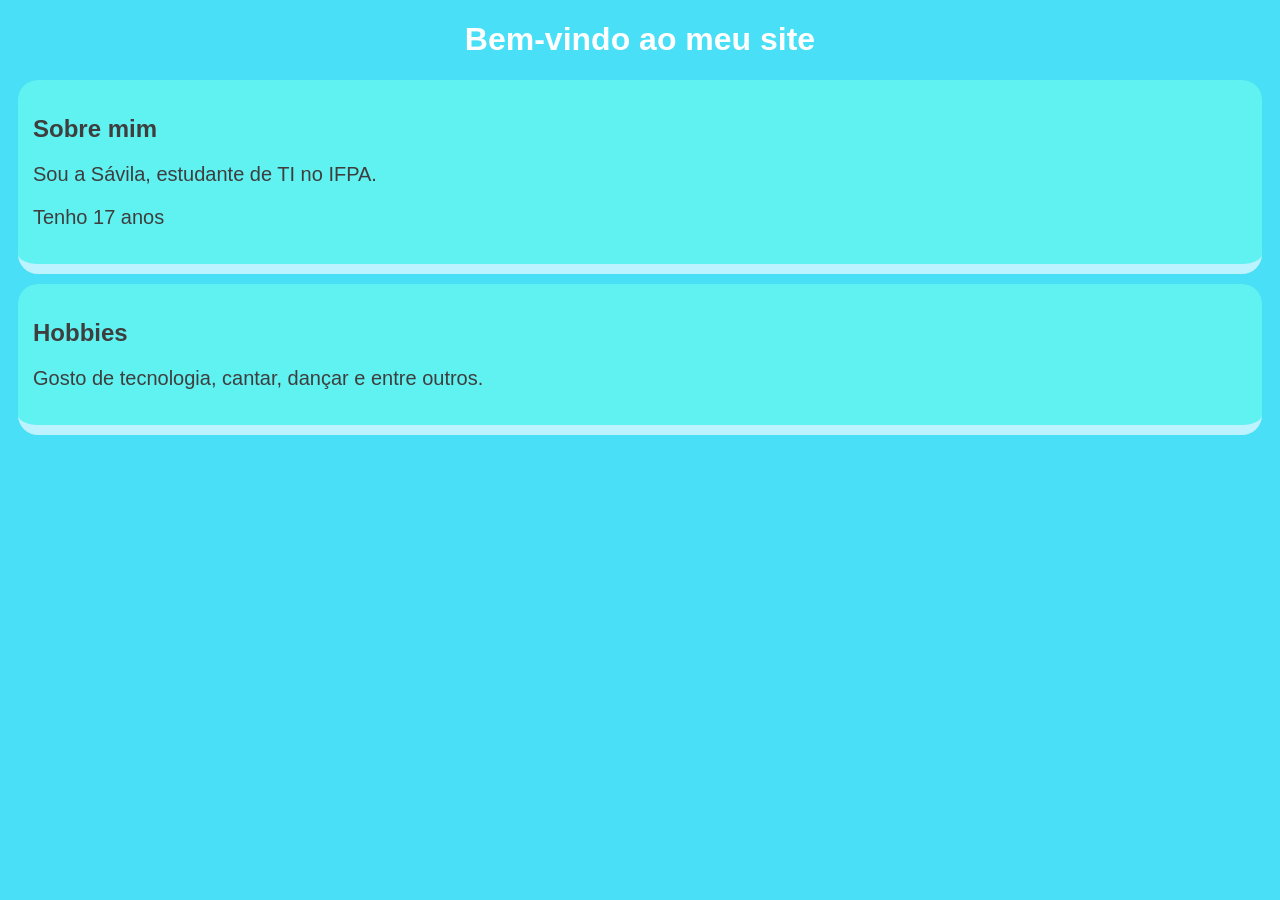
==== index.html @ f009efaa "Subindo primeira alteração de portifolio" ====
<!DOCTYPE html>
<html lang="en">

<head>
    <meta charset="UTF-8">
    <meta name="viewport" content="width=device-width, initial-scale=1.0">
    <title>Minha Página</title>

    <style>
        body{
            background-color:rgb(72, 223, 247);
            font-family: sans-serif;
            color: rgb(62, 62, 62);
        }

        h1{
            color: rgb(255, 255, 255);
            text-align: center;
        }

        p{
            font-size: 20px;
        }

        div{
            background-color: rgb(96, 241, 241);
            padding: 15px;
            margin: 10px;
            border-bottom: 10PX solid rgb(189, 242, 255);
            border-radius: 20px;
            transition: 0.5s;
        }

        div:hover{
            box-shadow: 5px 10px rgb(0, 185, 206);;
        }

    </style>
</head>

<body>
    <h1>Bem-vindo ao meu site</h1>
    <div>
        <h2>Sobre mim</h2>
        <p>Sou a Sávila, estudante de TI no IFPA.</p>
        <p>Tenho 17 anos</p>
    </div>
    <div>
        <h2>Hobbies</h2>
        <p>Gosto de tecnologia, cantar, dançar e entre outros.</p>
    </div>
</body>

</html>
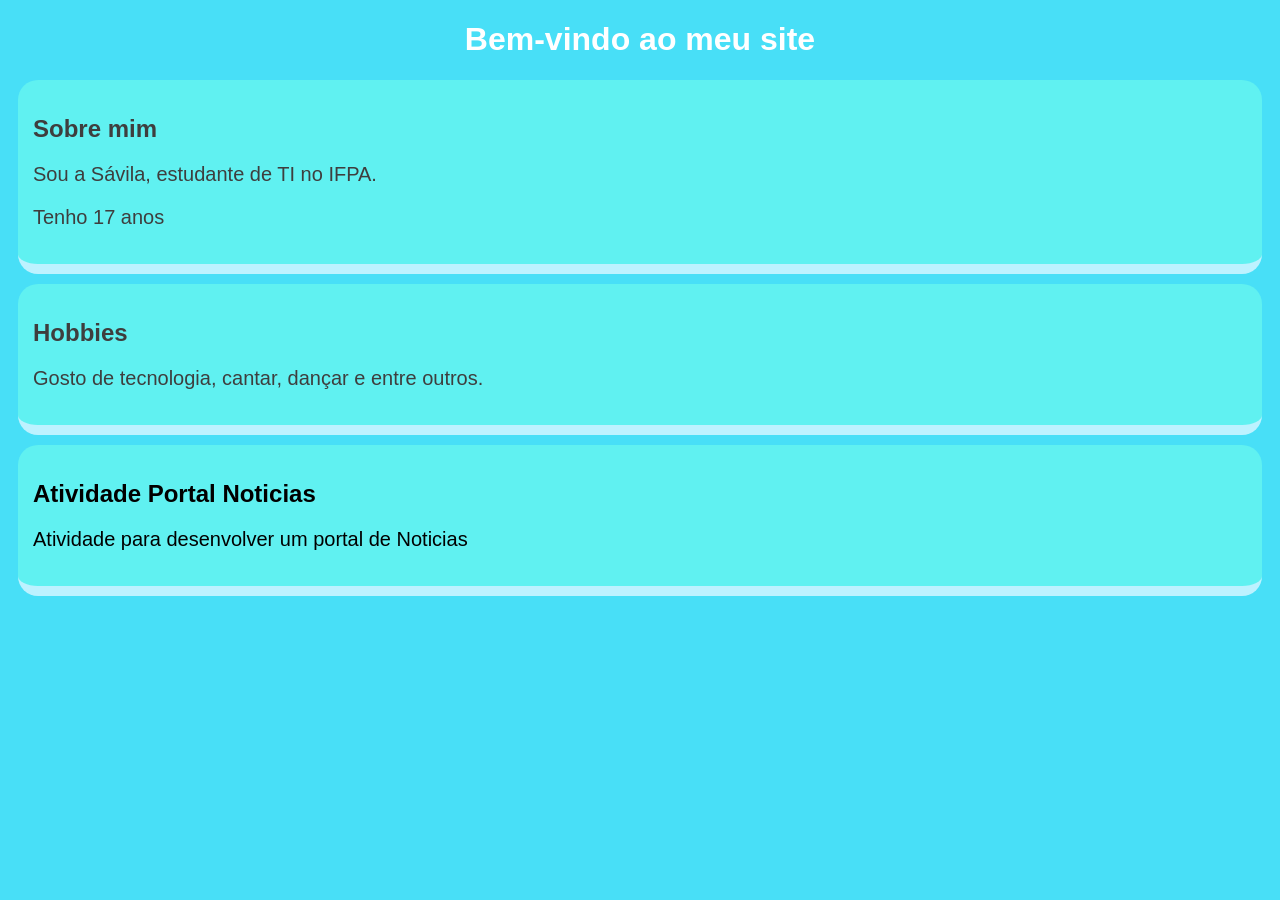
==== commit 103bf4bc: "Adiciona atividade no portal de noticia" ====
--- a/index.html
+++ b/index.html
@@ -35,6 +35,11 @@
             box-shadow: 5px 10px rgb(0, 185, 206);;
         }
 
+        a{
+            text-decoration: none;
+            color: black;
+        }
+
     </style>
 </head>
 
@@ -49,6 +54,13 @@
         <h2>Hobbies</h2>
         <p>Gosto de tecnologia, cantar, dançar e entre outros.</p>
     </div>
+
+    <a href="atividades/portalnoticias.html"> 
+        <div>
+            <h2>Atividade Portal Noticias</h2>
+            <p>Atividade para desenvolver um portal de Noticias</p>
+        </div>
+    </a>
 </body>
-
+  
 </html>
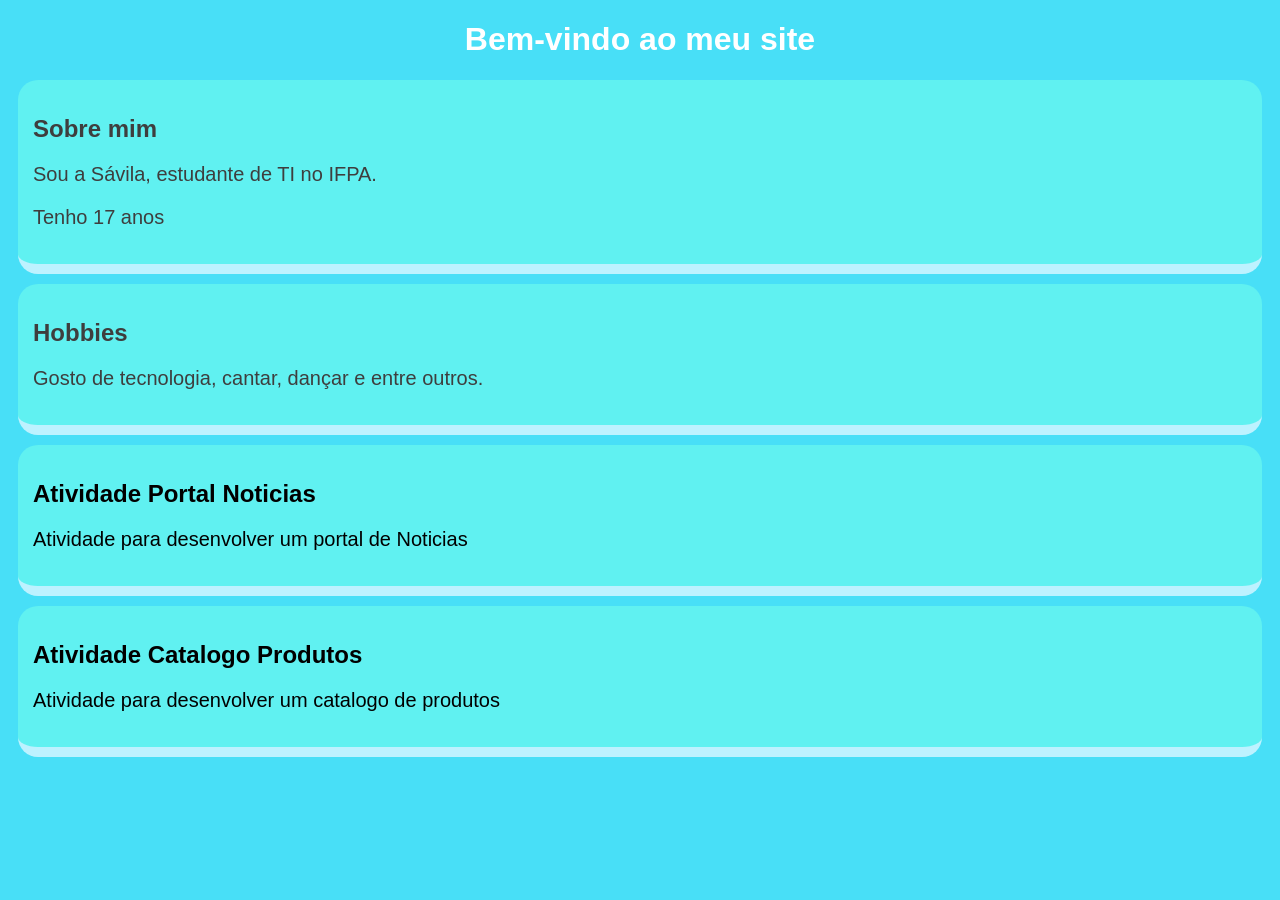
==== commit a2b84a6b: "Update index.html" ====
--- a/index.html
+++ b/index.html
@@ -61,6 +61,14 @@
             <p>Atividade para desenvolver um portal de Noticias</p>
         </div>
     </a>
+
+    <a href="atividades/catalogoprodutos.html"> 
+        <div>
+            <h2>Atividade Catalogo Produtos</h2>
+            <p>Atividade para desenvolver um catalogo de produtos</p>
+        </div>
+    </a>
+
 </body>
   
-</html>+</html>
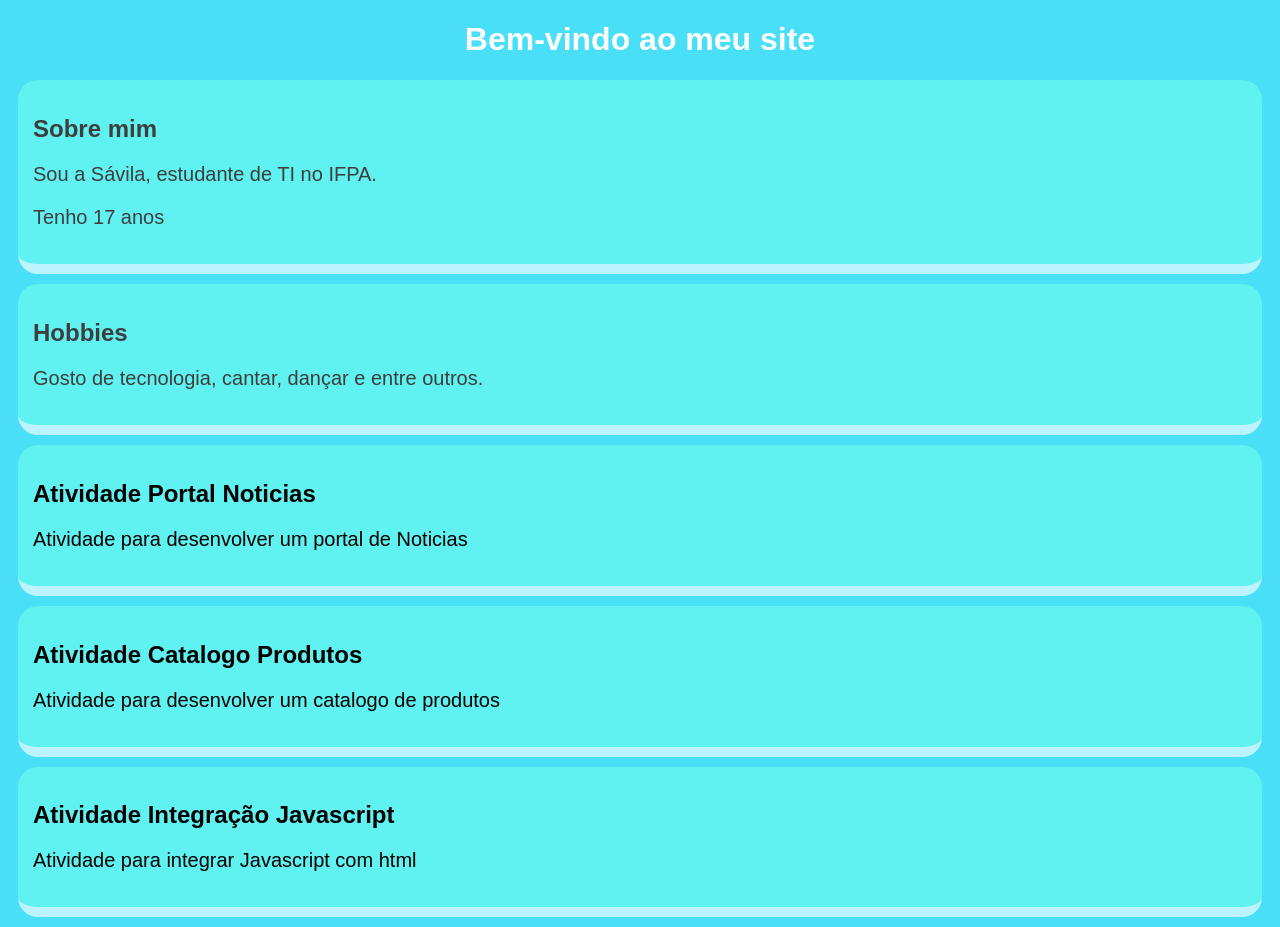
==== commit e990d980: "Add files via upload" ====
--- a/index.html
+++ b/index.html
@@ -69,6 +69,12 @@
         </div>
     </a>
 
+    <a href="atividades/integracao.html">
+        <div>
+            <h2>Atividade Integração Javascript</h2>
+            <p>Atividade para integrar Javascript com html</p>
+        </div>
+
 </body>
   
-</html>
+</html>
